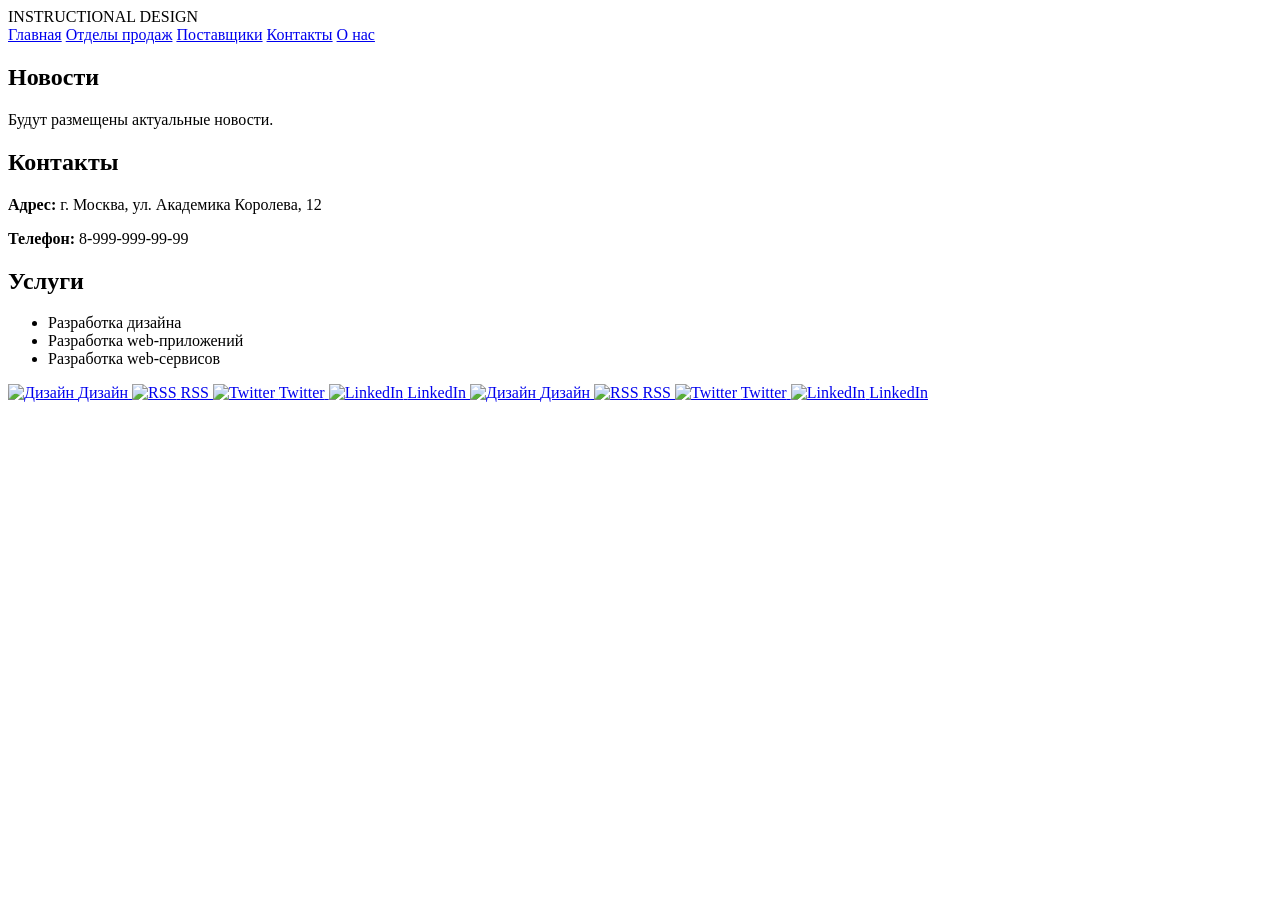
==== index.html @ c83a4e3b "Rename Task1_Lab3.html to index.html" ====
<!DOCTYPE html>
<html lang="ru">
<head>
    <meta charset="UTF-8">
    <meta name="viewport" content="width=device-width, initial-scale=1.0">
    <title>Лабораторная работа №3. Задание 1</title>
    <link rel="stylesheet" href="Task1_Lab3.css">
</head>
<body class="first-task">
    <header class="site-header">INSTRUCTIONAL DESIGN</header>
    <nav class="top-menu">
        <a href="Task1_Lab3.html">Главная</a>
        <a href="#services">Отделы продаж</a>
        <a href="#links">Поставщики</a>
        <a href="#contacts">Контакты</a>
        <a href="#news">О нас</a>
    </nav>
    <main class="columns">
        <aside class="left-column" id="news">
            <section class="sidebar-box">
                <h2>Новости</h2>
                <p>Будут размещены актуальные новости.</p>
            </section>
        </aside>
        <aside class="right-column">
            <section class="sidebar-box" id="contacts">
                <h2>Контакты</h2>
                <p><strong>Адрес:</strong> г. Москва, ул. Академика Королева, 12</p>
                <p><strong>Телефон:</strong> 8-999-999-99-99</p>
            </section>
            <section class="sidebar-box" id="services">
                <h2>Услуги</h2>
                <ul>
                    <li>Разработка дизайна</li>
                    <li>Разработка web-приложений</li>
                    <li>Разработка web-сервисов</li>
                </ul>
            </section>
        </aside>
        <section class="center-column" id="links">
            <a class="image-block" href="#links">
                <img src="Image/design.png" alt="Дизайн">
                <span class="image-description">Дизайн</span>
            </a>
            <a class="image-block" href="#links">
                <img src="Image/rss.png" alt="RSS">
                <span class="image-description">RSS</span>
            </a>
            <a class="image-block" href="#links">
                <img src="Image/twitter.png" alt="Twitter">
                <span class="image-description">Twitter</span>
            </a>
            <a class="image-block" href="#links">
                <img src="Image/linkedin.png" alt="LinkedIn">
                <span class="image-description">LinkedIn</span>
            </a>
            <a class="image-block" href="#links">
                <img src="Image/design.png" alt="Дизайн">
                <span class="image-description">Дизайн</span>
            </a>
            <a class="image-block" href="#links">
                <img src="Image/rss.png" alt="RSS">
                <span class="image-description">RSS</span>
            </a>
            <a class="image-block" href="#links">
                <img src="Image/twitter.png" alt="Twitter">
                <span class="image-description">Twitter</span>
            </a>
            <a class="image-block" href="#links">
                <img src="Image/linkedin.png" alt="LinkedIn">
                <span class="image-description">LinkedIn</span>
            </a>
        </section>
    </main>
</body>
</html>
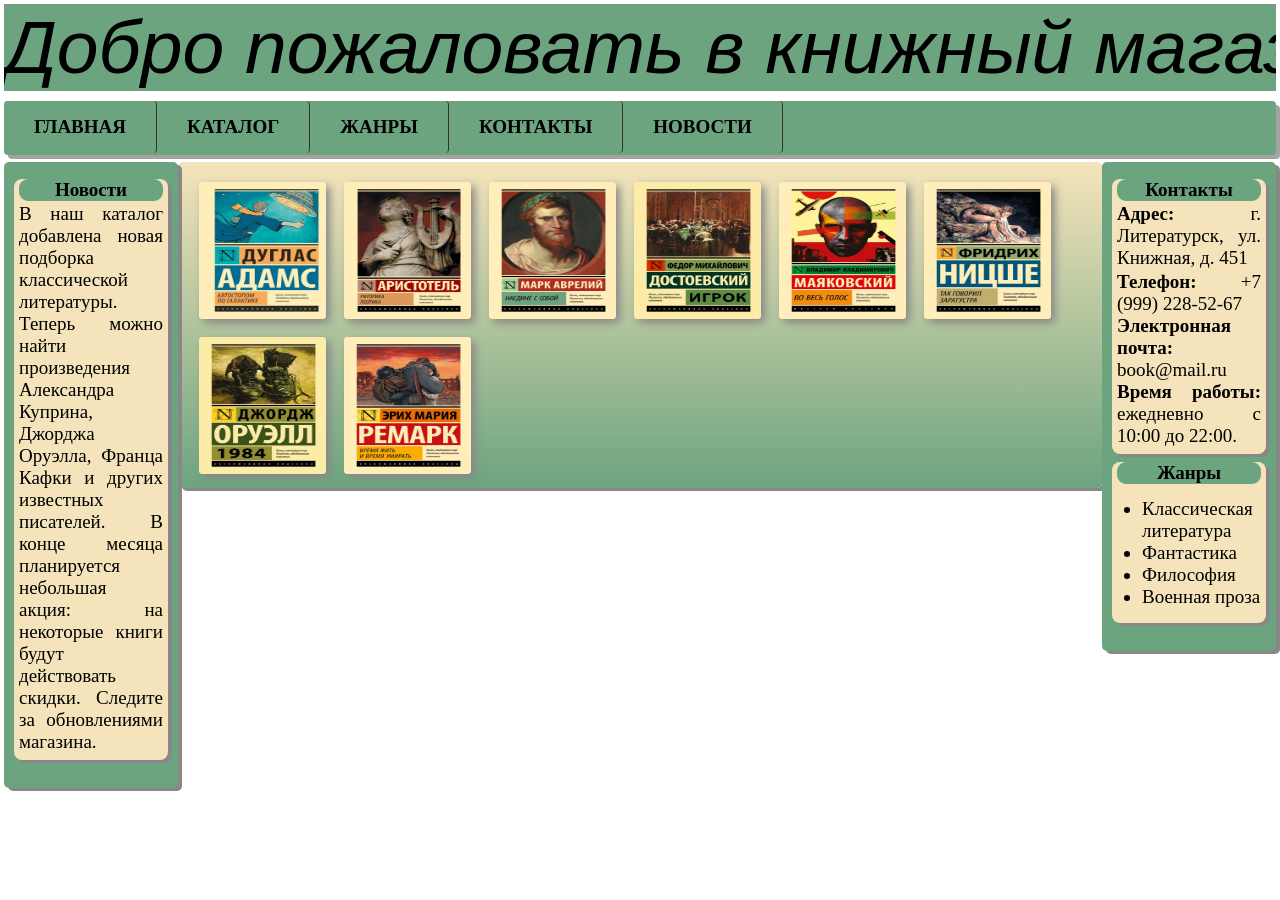
==== commit 42db19e5: "Merge branch 'main' of https://github.com/m1runas/Web-LR3-CSS" ====
--- a/index.html
+++ b/index.html
@@ -3,72 +3,73 @@
 <head>
     <meta charset="UTF-8">
     <meta name="viewport" content="width=device-width, initial-scale=1.0">
-    <title>Лабораторная работа №3. Задание 1</title>
+    <title>Книжный магазин «Классика»</title>
     <link rel="stylesheet" href="Task1_Lab3.css">
 </head>
 <body class="first-task">
-    <header class="site-header">INSTRUCTIONAL DESIGN</header>
+    <header class="site-header" id="top">Добро пожаловать в книжный магазин «Классика»!</header>
     <nav class="top-menu">
-        <a href="Task1_Lab3.html">Главная</a>
-        <a href="#services">Отделы продаж</a>
-        <a href="#links">Поставщики</a>
-        <a href="#contacts">Контакты</a>
-        <a href="#news">О нас</a>
+        <a>Главная</a>
+        <a>Каталог</a>
+        <a>Жанры</a>
+        <a>Контакты</a>
+        <a>Новости</a>
     </nav>
     <main class="columns">
         <aside class="left-column" id="news">
             <section class="sidebar-box">
                 <h2>Новости</h2>
-                <p>Будут размещены актуальные новости.</p>
+                <p>В наш каталог добавлена новая подборка классической литературы. Теперь можно найти произведения Александра Куприна, Джорджа Оруэлла, Франца Кафки и других известных писателей. В конце месяца планируется небольшая акция: на некоторые книги будут действовать скидки. Следите за обновлениями магазина.</p>
             </section>
         </aside>
         <aside class="right-column">
             <section class="sidebar-box" id="contacts">
                 <h2>Контакты</h2>
-                <p><strong>Адрес:</strong> г. Москва, ул. Академика Королева, 12</p>
-                <p><strong>Телефон:</strong> 8-999-999-99-99</p>
+                <p><strong>Адрес:</strong> г. Литературск, ул. Книжная, д. 451</p>
+                <p><strong>Телефон:</strong> +7 (999) 228-52-67<br><strong>Электронная почта:</strong> book@mail.ru<br><strong>Время работы:</strong> ежедневно с 10:00 до 22:00.</p>
             </section>
             <section class="sidebar-box" id="services">
-                <h2>Услуги</h2>
+                <h2>Жанры</h2>
                 <ul>
-                    <li>Разработка дизайна</li>
-                    <li>Разработка web-приложений</li>
-                    <li>Разработка web-сервисов</li>
+                    <li>Классическая литература</li>
+                    <li>Фантастика</li>
+                    <li>Философия</li>
+                    <li>Военная проза</li>
                 </ul>
             </section>
         </aside>
         <section class="center-column" id="links">
             <a class="image-block" href="#links">
-                <img src="Image/design.png" alt="Дизайн">
-                <span class="image-description">Дизайн</span>
+                <img src="images/adams.png">
+                <span class="image-description">Автостопом по галактике</span>
             </a>
             <a class="image-block" href="#links">
-                <img src="Image/rss.png" alt="RSS">
-                <span class="image-description">RSS</span>
+                <img src="images/aristotle-rhetoric.png">
+                <span class="image-description">Риторика Поэтика</span>
+            </a>
+            <a class="image-block" href="#links" >
+                <img src="images/aurelius.png">
+                <span class="image-description">Наедине с собой</span>
+            </a>
+            <a class="image-block" href="#links" >
+                <img src="images/dostoevsky-gambler.png">
+                <span class="image-description">Игрок</span>
             </a>
             <a class="image-block" href="#links">
-                <img src="Image/twitter.png" alt="Twitter">
-                <span class="image-description">Twitter</span>
+                <img src="images/mayakovsky-voice.png">
+                <span class="image-description">Во весь голос</span>
             </a>
             <a class="image-block" href="#links">
-                <img src="Image/linkedin.png" alt="LinkedIn">
-                <span class="image-description">LinkedIn</span>
+                <img src="images/nietzsche-zarathustra.png">
+                <span class="image-description">Так говорил Заратустра</span>
             </a>
             <a class="image-block" href="#links">
-                <img src="Image/design.png" alt="Дизайн">
-                <span class="image-description">Дизайн</span>
+                <img src="images/orwell-1984.png">
+                <span class="image-description">1984</span>
             </a>
             <a class="image-block" href="#links">
-                <img src="Image/rss.png" alt="RSS">
-                <span class="image-description">RSS</span>
-            </a>
-            <a class="image-block" href="#links">
-                <img src="Image/twitter.png" alt="Twitter">
-                <span class="image-description">Twitter</span>
-            </a>
-            <a class="image-block" href="#links">
-                <img src="Image/linkedin.png" alt="LinkedIn">
-                <span class="image-description">LinkedIn</span>
+                <img src="images/remarque.png">
+                <span class="image-description">Время жить и время умирать</span>
             </a>
         </section>
     </main>
--- a/Task1_Lab3.css
+++ b/Task1_Lab3.css
@@ -0,0 +1,144 @@
+* {
+    box-sizing: border-box;
+}
+
+body {
+    margin: 4px;
+    font-family: "Times New Roman", serif;
+    font-size: 19px;
+}
+
+.site-header {
+    height: 87px;
+    background: #6CA47F;
+    color: black;
+    text-align: center;
+    font: italic 75px Arial, sans-serif;
+    white-space: nowrap;
+    overflow: hidden;
+}
+
+.top-menu {
+    height: 54px;
+    margin: 10px 0 7px;
+    background: #6CA47F;
+    border-radius: 4px;
+    box-shadow: 4px 4px #a3a3a3;
+}
+
+.top-menu a {
+    float: left;
+    display: block;
+    height: 52px;
+    padding: 15px 30px;
+    border-right: 1px solid #333;
+    border-radius: 4px;
+    background: #6CA47F;
+    color: black;
+    text-align: center;
+    font-weight: bold;
+    text-decoration: none;
+    text-transform: uppercase;
+    white-space: nowrap;
+}
+
+.top-menu a:hover {
+    background: #F5E4BB;
+}
+
+.columns {
+    width: 100%;
+}
+
+.left-column, .right-column {
+    width: 174px;
+    padding: 17px 10px 20px;
+    background: #6CA47F;
+    border-radius: 5px;
+    box-shadow: 4px 3px #888;
+}
+
+.left-column {
+    float: left;
+}
+
+.right-column {
+    float: right;
+}
+
+.sidebar-box {
+    padding: 0 5px 5px;
+    margin-bottom: 8px;
+    background: #F5E4BB;
+    border-radius: 8px;
+    box-shadow: 4px 3px #888;
+}
+
+.sidebar-box h2 {
+    margin: 0;
+    background: #6CA47F;
+    border-radius: 9px;
+    font-size: 19px;
+    text-align: center;
+}
+
+.sidebar-box p {
+    margin: 2px 0;
+    text-align: justify;
+    overflow-wrap: break-word;
+}
+
+.sidebar-box ul {
+    margin: 14px 0 10px;
+    padding-left: 25px;
+}
+
+.center-column {
+    overflow: hidden;
+    min-height: 280px;
+    margin: 0 9px;
+    padding: 12px 12px 4px;
+    border-radius: 5px;
+    background: linear-gradient(to bottom, #F5E4BB, #6CA47F);
+    box-shadow: 4px 3px #888;
+}
+
+.image-block {
+    position: relative;
+    float: left;
+    display: block;
+    width: 127px;
+    height: 137px;
+    margin: 8px 9px 10px;
+    overflow: hidden;
+    border-radius: 4px;
+    background: white;
+    box-shadow: 4px 4px 8px #888;
+    color: #111;
+    text-decoration: none;
+}
+
+.image-block img {
+    display: block;
+    width: 127px;
+    height: 137px;
+}
+
+.image-description {
+    position: absolute;
+    top: 0;
+    left: -100%;
+    width: 100%;
+    height: 100%;
+    padding-top: 53px;
+    background: rgba(108, 164, 127, 0.45);
+    color: #fff;
+    text-align: center;
+    font: bold 20px Arial, sans-serif;
+    transition: left .3s;
+}
+
+.image-block:hover .image-description,
+.image-block:focus .image-description {
+    left: 0;
+}
